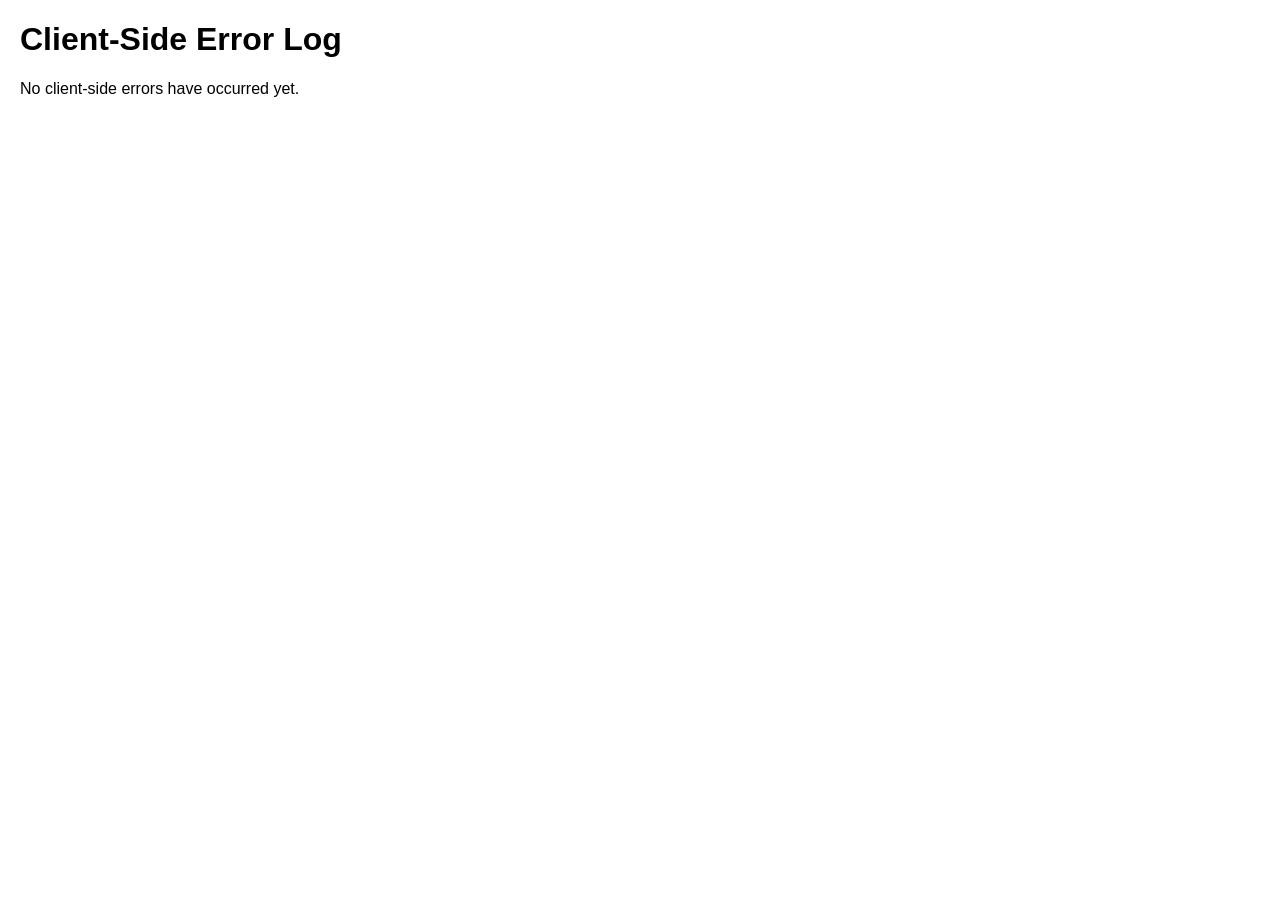
==== error-log.html @ 80594b75 "Create error-log.html" ====
<!DOCTYPE html>
<html lang="en">
<head>
    <meta charset="UTF-8">
    <meta name="viewport" content="width=device-width, initial-scale=1.0">
    <title>Client-Side Error Log</title>
    <style>
        body { font-family: sans-serif; margin: 20px; }
        .error-item { border: 1px solid #ccc; padding: 10px; margin-bottom: 10px; border-radius: 5px; background-color: #f9f9f9; }
        .timestamp { font-size: 0.8em; color: #777; margin-bottom: 5px; }
        .message { font-weight: bold; margin-bottom: 5px; }
        .details { font-size: 0.9em; color: #555; margin-bottom: 3px; }
        .stack-trace { white-space: pre-wrap; font-family: monospace; font-size: 0.85em; color: #333; background-color: #eee; padding: 8px; border-radius: 3px; }
    </style>
</head>
<body>
    <h1>Client-Side Error Log</h1>
    <div id="errorLogContainer">
        </div>
    <script>
        document.addEventListener('DOMContentLoaded', function() {
            const errorLogContainer = document.getElementById('errorLogContainer');
            const errors = JSON.parse(localStorage.getItem('clientErrors')) || [];

            if (errors.length > 0) {
                errors.forEach(function(error) {
                    const errorDiv = document.createElement('div');
                    errorDiv.classList.add('error-item');

                    const timestamp = document.createElement('p');
                    timestamp.classList.add('timestamp');
                    // Format the timestamp for better readability
                    const dateTimeParts = error.timestamp.split('T');
                    const datePart = dateTimeParts[0];
                    const timePart = dateTimeParts[1].substring(0, dateTimeParts[1].indexOf('.')); // Remove milliseconds and 'Z'
                    timestamp.textContent = `${datePart} ${timePart} (UTC)`;
                    errorDiv.appendChild(timestamp);

                    const message = document.createElement('p');
                    message.classList.add('message');
                    message.textContent = error.message;
                    errorDiv.appendChild(message);

                    const detailsSource = document.createElement('p');
                    detailsSource.classList.add('details');
                    detailsSource.textContent = `Source: ${error.source}`;
                    errorDiv.appendChild(detailsSource);

                    const detailsLocation = document.createElement('p');
                    detailsLocation.classList.add('details');
                    detailsLocation.textContent = `Line: ${error.line}, Column: ${error.column}`;
                    errorDiv.appendChild(detailsLocation);

                    if (error.errorObject) {
                        const stackTraceLabel = document.createElement('p');
                        stackTraceLabel.classList.add('details');
                        stackTraceLabel.textContent = 'Stack Trace:';
                        errorDiv.appendChild(stackTraceLabel);

                        const stackTrace = document.createElement('pre');
                        stackTrace.classList.add('stack-trace');
                        stackTrace.textContent = error.errorObject;
                        errorDiv.appendChild(stackTrace);
                    }

                    errorLogContainer.appendChild(errorDiv);
                });
            } else {
                const noErrorsMessage = document.createElement('p');
                noErrorsMessage.textContent = 'No client-side errors have occurred yet.';
                errorLogContainer.appendChild(noErrorsMessage);
            }
        });
    </script>
</body>
</html>
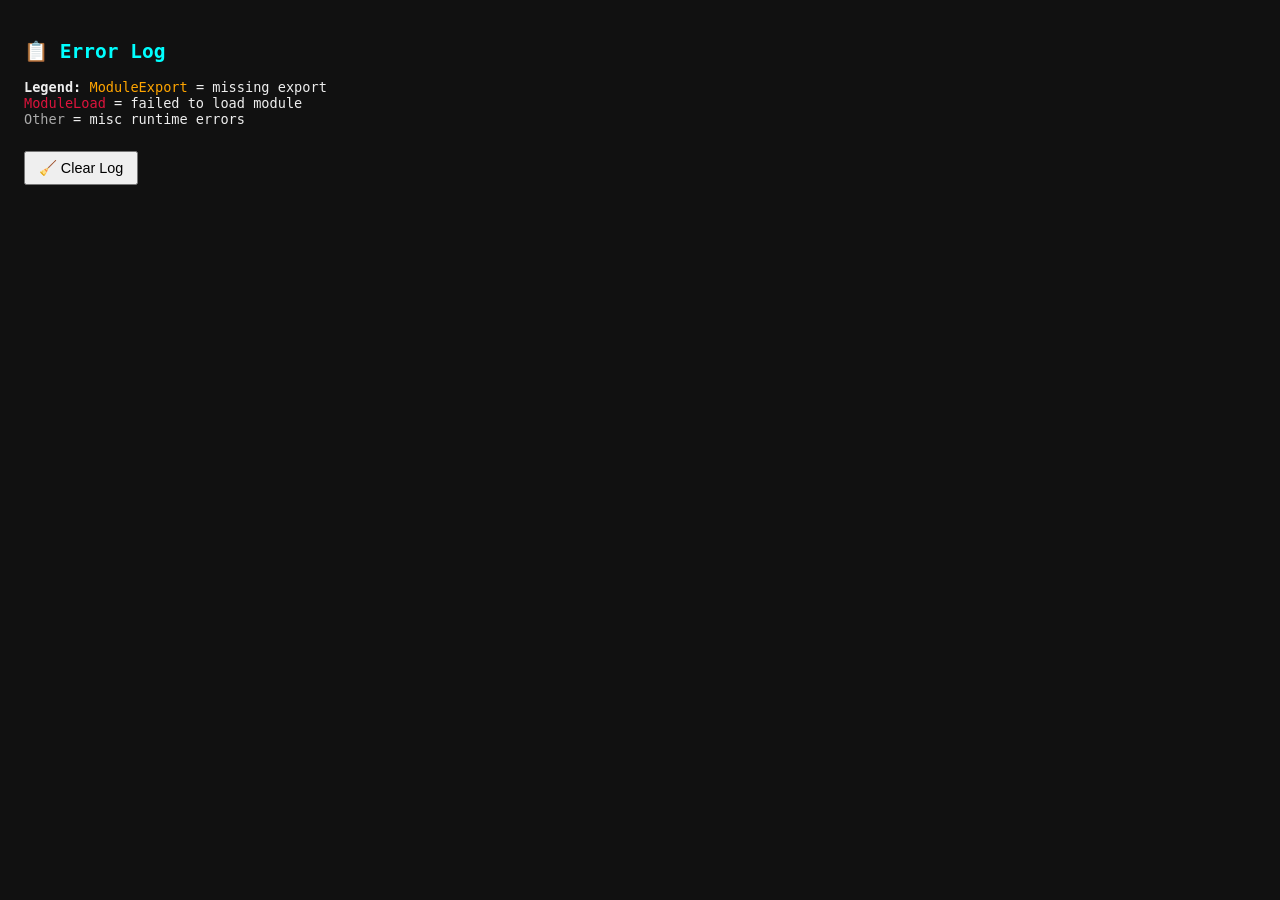
==== commit 014bf6c0: "Update error-log.html" ====
--- a/error-log.html
+++ b/error-log.html
@@ -1,78 +1,99 @@
-
-
+<!-- File: scripts/utils/error-log.html -->
+<!-- MIT License — https://github.com/AllieBaig/WordAtlas/blob/main/LICENSE -->
 <!DOCTYPE html>
 <html lang="en">
 <head>
-    <meta charset="UTF-8">
-    <meta name="viewport" content="width=device-width, initial-scale=1.0">
-    <title>Client-Side Error Log</title>
-    <style>
-        body { font-family: sans-serif; margin: 20px; }
-        .error-item { border: 1px solid #ccc; padding: 10px; margin-bottom: 10px; border-radius: 5px; background-color: #f9f9f9; }
-        .timestamp { font-size: 0.8em; color: #777; margin-bottom: 5px; }
-        .message { font-weight: bold; margin-bottom: 5px; }
-        .details { font-size: 0.9em; color: #555; margin-bottom: 3px; }
-        .stack-trace { white-space: pre-wrap; font-family: monospace; font-size: 0.85em; color: #333; background-color: #eee; padding: 8px; border-radius: 3px; }
-    </style>
+  <meta charset="UTF-8" />
+  <title>🪲 Error Log Viewer</title>
+  <meta name="viewport" content="width=device-width, initial-scale=1.0" />
+  <style>
+    body {
+      font-family: monospace;
+      background: #111;
+      color: #eee;
+      padding: 1rem;
+    }
+    h2 {
+      color: #0ff;
+    }
+    button {
+      margin: 0.5rem 0;
+      padding: 0.4rem 0.8rem;
+      font-size: 0.9rem;
+    }
+    .entry {
+      border-left: 4px solid #444;
+      padding: 0.6rem;
+      margin-bottom: 1rem;
+      background: #222;
+      border-radius: 6px;
+    }
+    .entry.moduleexport {
+      background: #330;
+      border-left-color: orange;
+    }
+    .entry.moduleload {
+      background: #301010;
+      border-left-color: crimson;
+    }
+    pre {
+      white-space: pre-wrap;
+      word-break: break-word;
+    }
+    .legend {
+      font-size: 0.85rem;
+      margin-bottom: 1rem;
+    }
+  </style>
 </head>
 <body>
-    <h1>Client-Side Error Log</h1>
-    <div id="errorLogContainer">
-        </div>
-    <script>
-        document.addEventListener('DOMContentLoaded', function() {
-            const errorLogContainer = document.getElementById('errorLogContainer');
-            const errors = JSON.parse(localStorage.getItem('clientErrors')) || [];
 
-            if (errors.length > 0) {
-                errors.forEach(function(error) {
-                    const errorDiv = document.createElement('div');
-                    errorDiv.classList.add('error-item');
+  <h2>📋 Error Log</h2>
+  <div class="legend">
+    <strong>Legend:</strong>
+    <span style="color:orange;">ModuleExport</span> = missing export<br />
+    <span style="color:crimson;">ModuleLoad</span> = failed to load module<br />
+    <span style="color:#aaa;">Other</span> = misc runtime errors
+  </div>
 
-                    const timestamp = document.createElement('p');
-                    timestamp.classList.add('timestamp');
-                    // Format the timestamp for better readability
-                    const dateTimeParts = error.timestamp.split('T');
-                    const datePart = dateTimeParts[0];
-                    const timePart = dateTimeParts[1].substring(0, dateTimeParts[1].indexOf('.')); // Remove milliseconds and 'Z'
-                    timestamp.textContent = `${datePart} ${timePart} (UTC)`;
-                    errorDiv.appendChild(timestamp);
+  <button onclick="clearLog()">🧹 Clear Log</button>
 
-                    const message = document.createElement('p');
-                    message.classList.add('message');
-                    message.textContent = error.message;
-                    errorDiv.appendChild(message);
+  <div id="log"></div>
 
-                    const detailsSource = document.createElement('p');
-                    detailsSource.classList.add('details');
-                    detailsSource.textContent = `Source: ${error.source}`;
-                    errorDiv.appendChild(detailsSource);
+  <script type="module">
+    import { getErrorLog, clearErrorLog } from './errorHandler.js';
 
-                    const detailsLocation = document.createElement('p');
-                    detailsLocation.classList.add('details');
-                    detailsLocation.textContent = `Line: ${error.line}, Column: ${error.column}`;
-                    errorDiv.appendChild(detailsLocation);
+    function renderLog() {
+      const container = document.getElementById('log');
+      const errors = getErrorLog().reverse();
 
-                    if (error.errorObject) {
-                        const stackTraceLabel = document.createElement('p');
-                        stackTraceLabel.classList.add('details');
-                        stackTraceLabel.textContent = 'Stack Trace:';
-                        errorDiv.appendChild(stackTraceLabel);
+      if (!errors.length) {
+        container.innerHTML = '<p>No errors logged.</p>';
+        return;
+      }
 
-                        const stackTrace = document.createElement('pre');
-                        stackTrace.classList.add('stack-trace');
-                        stackTrace.textContent = error.errorObject;
-                        errorDiv.appendChild(stackTrace);
-                    }
+      container.innerHTML = errors.map(e => {
+        const typeClass = e.type?.toLowerCase() || '';
+        return `
+          <div class="entry ${typeClass}">
+            <strong>${e.type?.toUpperCase() || 'ERROR'}:</strong> ${e.message}<br/>
+            <small>${e.source || ''} [${e.lineno || ''}:${e.colno || ''}]</small><br/>
+            ${e.stack ? `<pre>${e.stack}</pre>` : ''}
+            <em>${e.time}</em>
+          </div>
+        `;
+      }).join('');
+    }
 
-                    errorLogContainer.appendChild(errorDiv);
-                });
-            } else {
-                const noErrorsMessage = document.createElement('p');
-                noErrorsMessage.textContent = 'No client-side errors have occurred yet.';
-                errorLogContainer.appendChild(noErrorsMessage);
-            }
-        });
-    </script>
+    window.clearLog = () => {
+      if (confirm('Clear all stored error logs?')) {
+        clearErrorLog();
+        renderLog();
+      }
+    };
+
+    renderLog();
+  </script>
+
 </body>
 </html>
